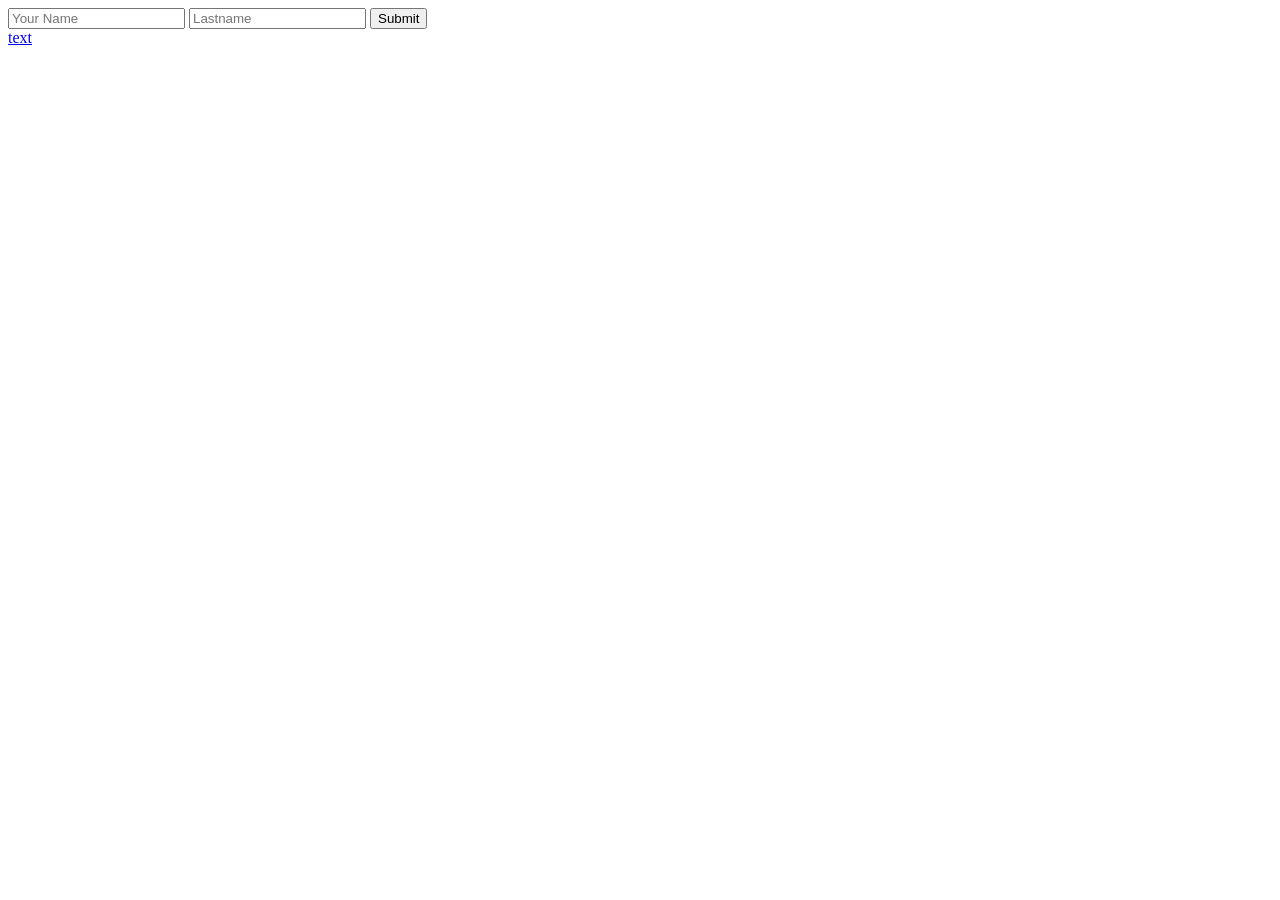
==== www/form.html @ e0286fb5 "Add files via upload" ====
<!DOCTYPE html>
<html lang="en">
<head>
	<meta charset="UTF-8">
	<meta name="viewport" content="width=device-width, initial-scale=1.0">
	<title>Document</title>
</head>
<body>
	<form action="/submit" method="POST">
    	<input type="text" name="user_name" placeholder="Your Name">
		<input type="text" name="last_name" placeholder="Lastname">
    	<button type="submit">Submit</button>
	</form>
	<a href="http://127.0.0.1:8080/www/text.html">text</a>
</body>
</html>
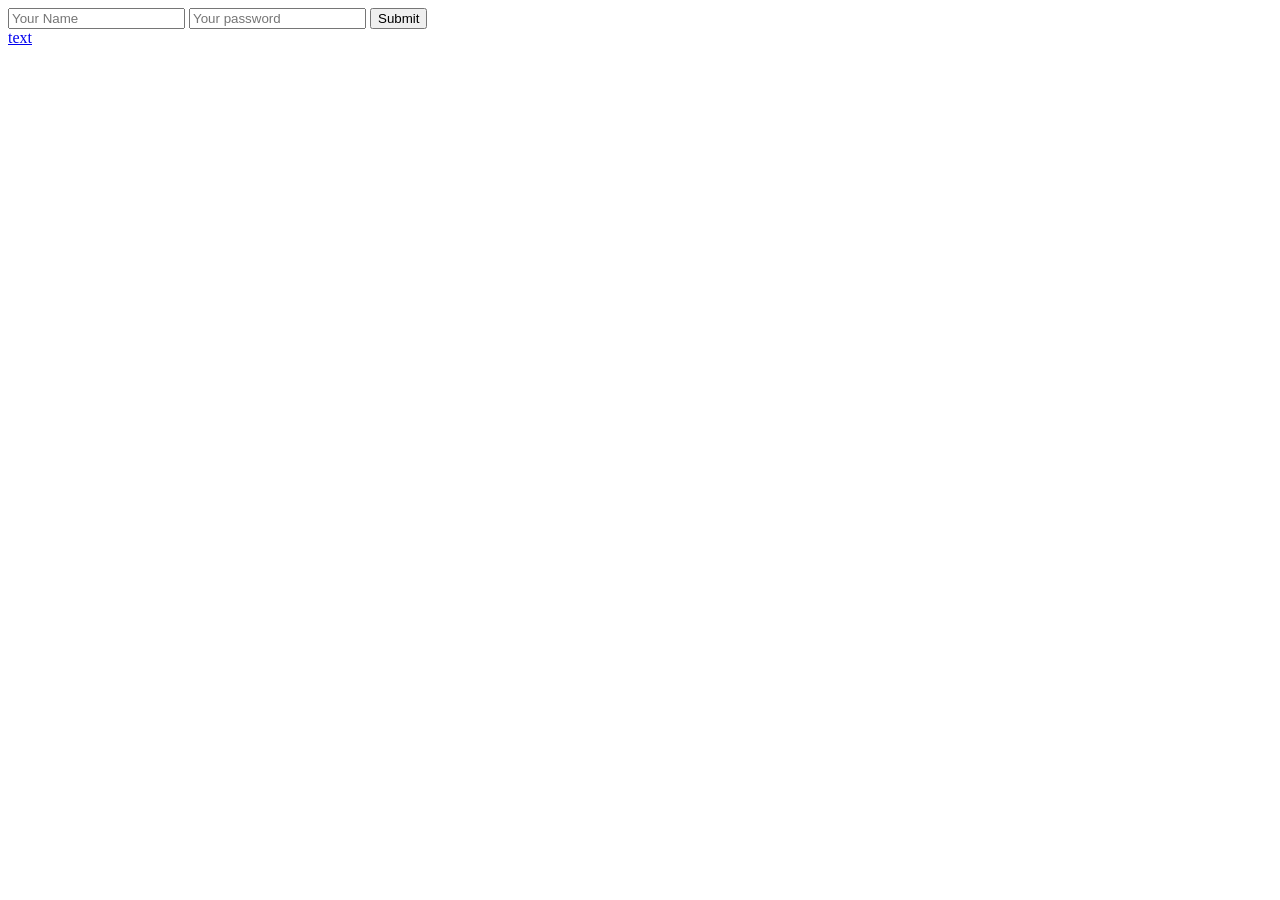
==== commit d51274e8: "session and cookie; clientConnection pointer instead reference; login.py script for sessions" ====
--- a/www/form.html
+++ b/www/form.html
@@ -6,11 +6,12 @@
 	<title>Document</title>
 </head>
 <body>
-	<form action="/submit" method="POST">
-    	<input type="text" name="user_name" placeholder="Your Name">
-		<input type="text" name="last_name" placeholder="Lastname">
+	<form action="/login" method="POST">
+    	<input type="text" name="username" placeholder="Your Name">
+    	<input type="text" name="password" placeholder="Your password">
+		<!-- <input type="text" name="last_name" placeholder="Lastname"> -->
     	<button type="submit">Submit</button>
 	</form>
-	<a href="http://127.0.0.1:8080/www/text.html">text</a>
+	<a href="./text.html">text</a>
 </body>
 </html>
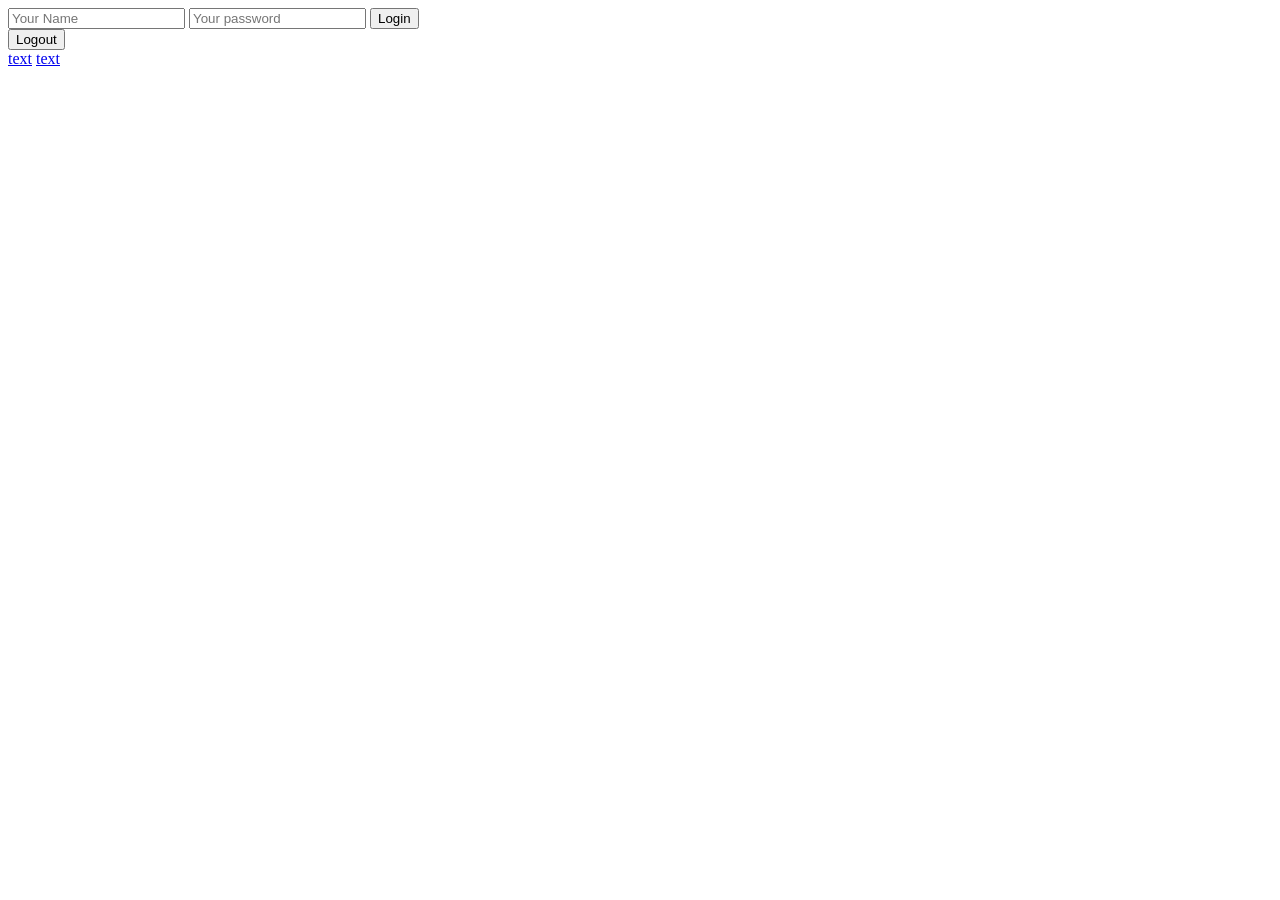
==== commit 907b4992: "login and logout python scripts" ====
--- a/www/form.html
+++ b/www/form.html
@@ -5,13 +5,27 @@
 	<meta name="viewport" content="width=device-width, initial-scale=1.0">
 	<title>Document</title>
 </head>
+<script>
+  const params = new URLSearchParams(window.location.search);
+  if (params.get('status') === 'login_success') {
+    alert('Login successful!');
+  }
+  if (params.get('status') === 'logout_success'){
+	alert('Logout successful!');
+    // Or display a nice message in a div instead
+  }
+</script>
 <body>
 	<form action="/login" method="POST">
     	<input type="text" name="username" placeholder="Your Name">
     	<input type="text" name="password" placeholder="Your password">
 		<!-- <input type="text" name="last_name" placeholder="Lastname"> -->
-    	<button type="submit">Submit</button>
+    	<button type="submit">Login</button>
+	</form>
+	<form action="/logout" method="POST">
+		<button type="logout">Logout</button>
 	</form>
 	<a href="./text.html">text</a>
+	<a href="./index.html">text</a>
 </body>
 </html>
